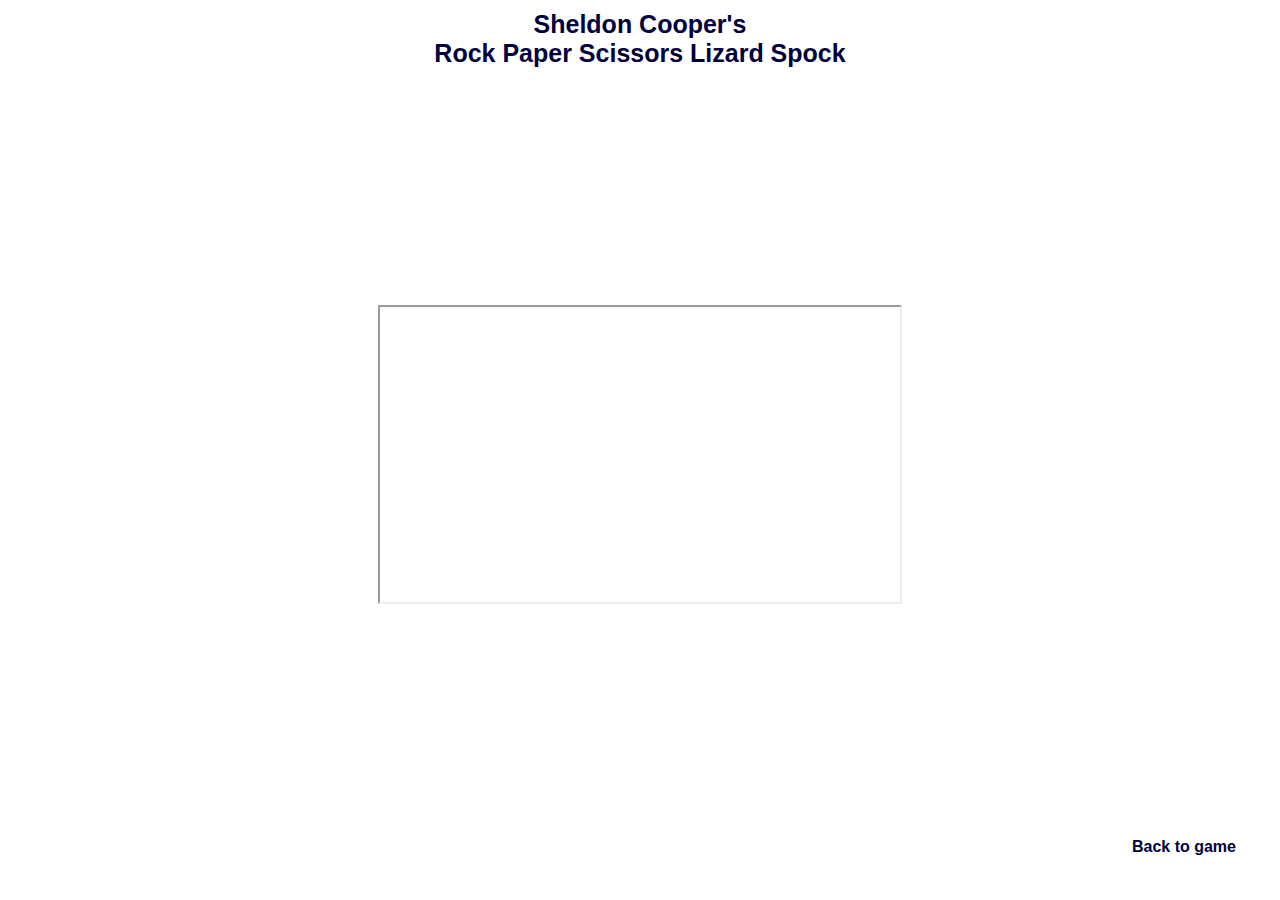
==== rules.html @ b2cb129a "added rules page" ====
<!DOCTYPE html>
<html>

<head>
    <title>
        Rules
    </title>

    <link rel="stylesheet" href="style.css">
</head>

<body>
    <header>
        <h1>Sheldon Cooper's <br>
            Rock Paper Scissors Lizard Spock
        </h1>
    </header>
    <main>
        <a href="index.html">
            <div id="rules">Back to game</div>
        </a>
            <table>
                <tr>
                    <td>Scissors cuts Paper</td>
                    <td>Rock crushes Lizard</td>
                    <td>Scissors decapitates Lizard</td>
                    <td>Spock vaporizes Rock</td>
                </tr>
                <tr>
                    <td>Paper covers Rock</td>
                    <td>Lizard poisons Spock</td>
                    <td>Lizard eats Paper</td>
                    <td>(and as it always has) Rock crushes Scissors</td>
                </tr>
                <tr>
                    <td></td>
                    <td>Spock smashes Scissors</td>
                    <td>Paper disproves Spock</td>
                    <td></td>
                </tr>
            </table>
            
        <div>
                <iframe width="520" height="295" src="https://www.youtube.com/embed/x5Q6-wMx-K8" frameborder="1" border-radius: 20px
                allow="accelerometer; autoplay; encrypted-media; gyroscope; picture-in-picture" allowfullscreen></iframe>
        </div>
    </main>
</body>

</html>
---- style.css ----
* { font-family: Verdana, Geneva, Tahoma, sans-serif;
    margin: 0;
    padding: 0;
}

header {
    text-align: center;
    padding: 10px 0;
    background: url("img/header-background.png");
}

header h1 {
    font-size: 25px;
    color: #00003E;
}

body {
    color: white;
    background: url("img/main-background.jpg");
    background-size: cover;
}

#rules {
    
    min-width: 75px;
    text-align: center;
    font-weight: bold;
    border: 2px solid white;
    border-radius: 5px;
    padding: 2px;
    position: absolute;
    right: 40px;
    bottom: 40px;
    background-color: white;
    color: #00003E;
}

#rules:hover {
    cursor: pointer;
    color:white;
    background-image: linear-gradient(to top, #0c3483 0%, #a2b6df 100%, #6b8cce 100%, #a2b6df 100%);
    transition-duration: .2s;
}

main table {
    width: 100%;
    text-align: center;
    font-size: 20px;
    margin: 75px auto;
}


main {
   text-align: center; 
}

#game-div {
    padding: 50px 100px 0 100px;
    display: flex;
    align-items: center;
    justify-content: center;
}


.players {
    width: 150px;
    border-radius: 10px;
}

#sheldon {
    text-align: center;
    font-size: 20px;
}

.player-name {
    background-image: linear-gradient(to top, #0c3483 0%, #a2b6df 100%, #6b8cce 100%, #a2b6df 100%);
    padding: 2px 4px;
    border-radius: 10px;
    cursor: default;
}

#user-name:hover {
    cursor: pointer;
}

#user {
    text-align: center;
    font-size: 20px;
}

#score {
    min-width: 500px;
}

#scoreboard {
    
    width: 175px;
    text-align: center;
    font-size: 35px;
    padding: 10px;
     border: 5px solid white;
     border-radius: 50px;
     cursor: default;
     margin: 10px auto;
 }

 #result {
     text-align: center;
     font-size: 30px;
     cursor: default;
     margin-top: 45px;

 }

 #choices {
     padding-top: 60px;
     text-align: center;
     
 }

 .choice {
     border: 3px solid white;
     border-radius: 50%;
     width: 80px;
 }

 .choice:hover {
     cursor: pointer;
     transform: scale(1.05);
     transition-duration: .2s;
 }

 .choice:active {
     transform: scale(1);
 }

 #p, #s {
     margin: 10px 70px ;
     
 }

 #l, #q {
     margin: 20px 20px 10px 30px;
 }

 .greenGlow {
    border: 5px solid rgb(60,179,113) !important;
    box-shadow: 0 0 10px 5px  rgb(60,179,113);
    transition: all .2s;

}

.yellowGlow {
    border: 5px solid #FFDC00 !important;
    box-shadow: 0 0 10px 5px #FFDC00;
    transition: all .2s;
}

.redGlow {
    border: 5px solid rgb(220,20,60) !important;
    box-shadow: 0 0 10px 5px rgb(220,20,60);
    transition: all .2s;
}
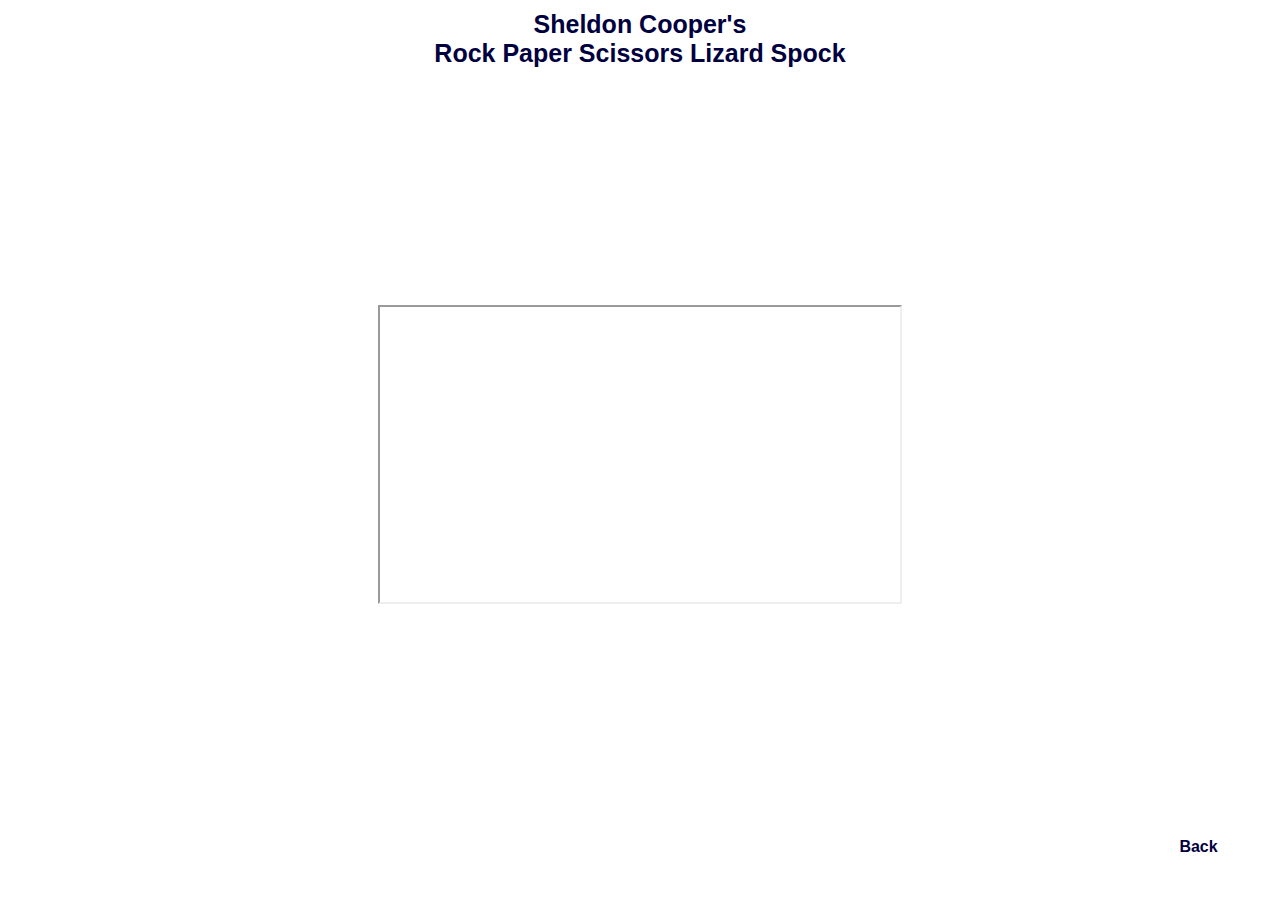
==== commit 241abb3c: "modofied back button to just say "back"" ====
--- a/rules.html
+++ b/rules.html
@@ -17,7 +17,7 @@
     </header>
     <main>
         <a href="index.html">
-            <div id="rules">Back to game</div>
+            <div id="rules">Back</div>
         </a>
             <table>
                 <tr>
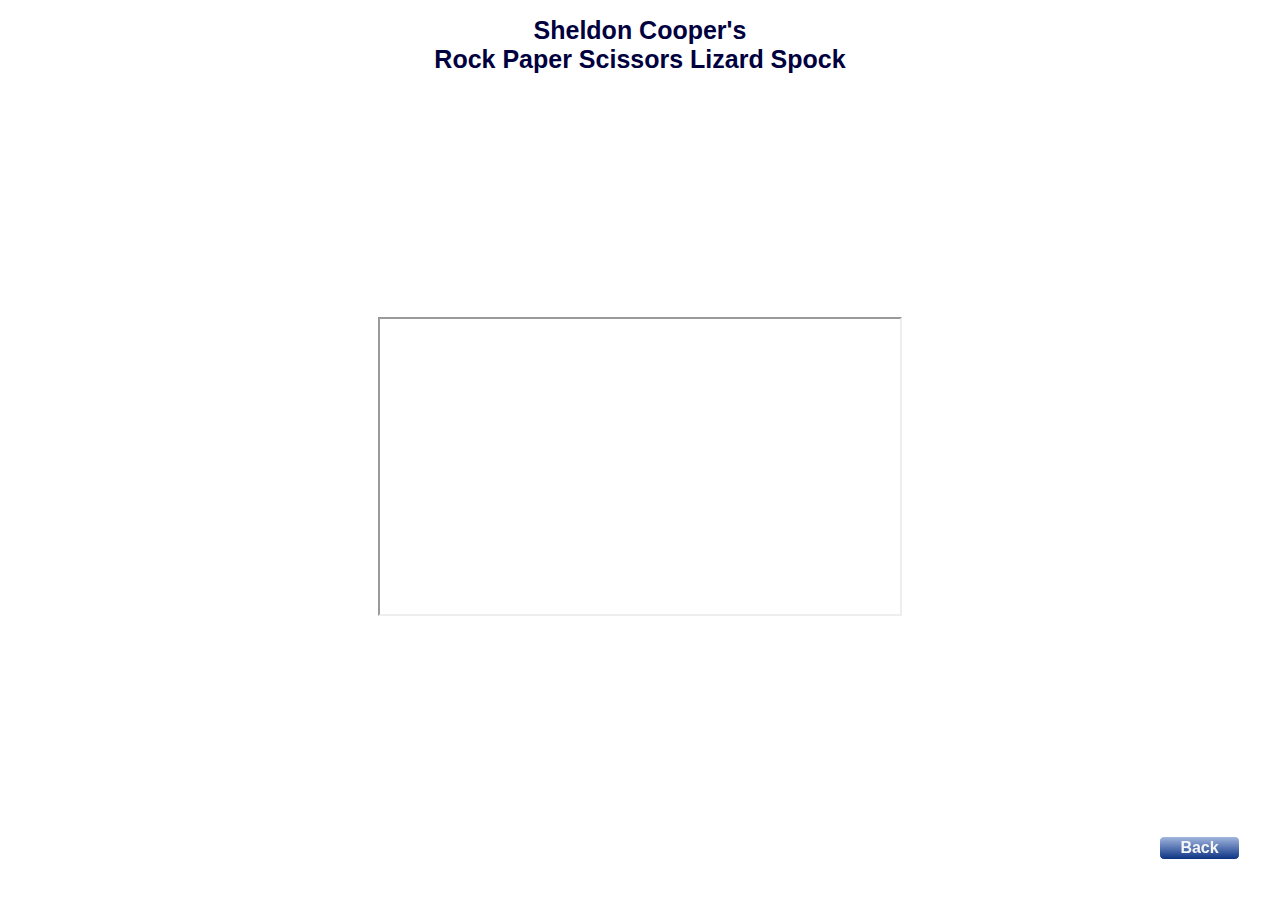
==== commit 6857c35f: "styled rules button" ====
--- a/rules.html
+++ b/rules.html
@@ -19,30 +19,31 @@
         <a href="index.html">
             <div id="rules">Back</div>
         </a>
-            <table>
-                <tr>
-                    <td>Scissors cuts Paper</td>
-                    <td>Rock crushes Lizard</td>
-                    <td>Scissors decapitates Lizard</td>
-                    <td>Spock vaporizes Rock</td>
-                </tr>
-                <tr>
-                    <td>Paper covers Rock</td>
-                    <td>Lizard poisons Spock</td>
-                    <td>Lizard eats Paper</td>
-                    <td>(and as it always has) Rock crushes Scissors</td>
-                </tr>
-                <tr>
-                    <td></td>
-                    <td>Spock smashes Scissors</td>
-                    <td>Paper disproves Spock</td>
-                    <td></td>
-                </tr>
-            </table>
-            
+        <table>
+            <tr>
+                <td>Scissors cuts Paper</td>
+                <td>Rock crushes Lizard</td>
+                <td>Scissors decapitates Lizard</td>
+                <td>Spock vaporizes Rock</td>
+            </tr>
+            <tr>
+                <td>Paper covers Rock</td>
+                <td>Lizard poisons Spock</td>
+                <td>Lizard eats Paper</td>
+                <td>(and as it always has) Rock crushes Scissors</td>
+            </tr>
+            <tr>
+                <td></td>
+                <td>Spock smashes Scissors</td>
+                <td>Paper disproves Spock</td>
+                <td></td>
+            </tr>
+        </table>
+
         <div>
-                <iframe width="520" height="295" src="https://www.youtube.com/embed/x5Q6-wMx-K8" frameborder="1" border-radius: 20px
-                allow="accelerometer; autoplay; encrypted-media; gyroscope; picture-in-picture" allowfullscreen></iframe>
+            <iframe width="520" height="295" src="https://www.youtube.com/embed/x5Q6-wMx-K8" frameborder="1"
+                allow="accelerometer; autoplay; encrypted-media; gyroscope; picture-in-picture"
+                allowfullscreen></iframe>
         </div>
     </main>
 </body>
--- a/style.css
+++ b/style.css
@@ -1,17 +1,22 @@
-* { font-family: Verdana, Geneva, Tahoma, sans-serif;
+* {
+    font-family: Verdana, Geneva, Tahoma, sans-serif;
     margin: 0;
     padding: 0;
+    -webkit-tap-highlight-color: transparent;
 }
 
 header {
-    text-align: center;
-    padding: 10px 0;
+    height: 10vh;
+    display: flex;
+    justify-content: center;
+    align-items: center;
+    text-align: center;
     background: url("img/header-background.png");
 }
 
 header h1 {
     font-size: 25px;
-    color: #00003E;
+    color: #00003e;
 }
 
 body {
@@ -20,28 +25,6 @@
     background-size: cover;
 }
 
-#rules {
-    
-    min-width: 75px;
-    text-align: center;
-    font-weight: bold;
-    border: 2px solid white;
-    border-radius: 5px;
-    padding: 2px;
-    position: absolute;
-    right: 40px;
-    bottom: 40px;
-    background-color: white;
-    color: #00003E;
-}
-
-#rules:hover {
-    cursor: pointer;
-    color:white;
-    background-image: linear-gradient(to top, #0c3483 0%, #a2b6df 100%, #6b8cce 100%, #a2b6df 100%);
-    transition-duration: .2s;
-}
-
 main table {
     width: 100%;
     text-align: center;
@@ -49,19 +32,18 @@
     margin: 75px auto;
 }
 
-
 main {
-   text-align: center; 
+    text-align: center;
 }
 
 #game-div {
-    padding: 50px 100px 0 100px;
+    height: 30vh;
+    padding-top: 5vh;
     display: flex;
     align-items: center;
     justify-content: center;
 }
 
-
 .players {
     width: 150px;
     border-radius: 10px;
@@ -73,7 +55,13 @@
 }
 
 .player-name {
-    background-image: linear-gradient(to top, #0c3483 0%, #a2b6df 100%, #6b8cce 100%, #a2b6df 100%);
+    background-image: linear-gradient(
+        to top,
+        #0c3483 0%,
+        #a2b6df 100%,
+        #6b8cce 100%,
+        #a2b6df 100%
+    );
     padding: 2px 4px;
     border-radius: 10px;
     cursor: default;
@@ -88,76 +76,133 @@
     font-size: 20px;
 }
 
-#score {
-    min-width: 500px;
-}
-
 #scoreboard {
-    
     width: 175px;
     text-align: center;
     font-size: 35px;
     padding: 10px;
-     border: 5px solid white;
-     border-radius: 50px;
-     cursor: default;
-     margin: 10px auto;
- }
-
- #result {
-     text-align: center;
-     font-size: 30px;
-     cursor: default;
-     margin-top: 45px;
-
- }
-
- #choices {
-     padding-top: 60px;
-     text-align: center;
-     
- }
-
- .choice {
-     border: 3px solid white;
-     border-radius: 50%;
-     width: 80px;
- }
-
- .choice:hover {
-     cursor: pointer;
-     transform: scale(1.05);
-     transition-duration: .2s;
- }
-
- .choice:active {
-     transform: scale(1);
- }
-
- #p, #s {
-     margin: 10px 70px ;
-     
- }
-
- #l, #q {
-     margin: 20px 20px 10px 30px;
- }
-
- .greenGlow {
-    border: 5px solid rgb(60,179,113) !important;
-    box-shadow: 0 0 10px 5px  rgb(60,179,113);
-    transition: all .2s;
-
+    border: 5px solid white;
+    border-radius: 50px;
+    cursor: default;
+    margin: 10px auto;
+}
+
+#result {
+    min-width: 420px;
+    text-align: center;
+    font-size: 30px;
+    cursor: default;
+    margin: 45px 50px 0;
+}
+
+#choices {
+    height: 55vh;
+    display: flex;
+    flex-direction: column;
+    justify-content: center;
+    align-items: center;
+}
+
+.choice {
+    border: 3px solid white;
+    border-radius: 50%;
+    width: 80px;
+}
+
+.choice:hover {
+    cursor: pointer;
+    transform: scale(1.05);
+    transition-duration: 0.2s;
+}
+
+.choice:active {
+    transform: scale(1);
+}
+
+#p,
+#s {
+    margin: 10px 70px;
+}
+
+#l,
+#q {
+    margin: 20px 20px 10px 30px;
+}
+
+.greenGlow {
+    border: 5px solid rgb(60, 179, 113) !important;
+    box-shadow: 0 0 10px 5px rgb(60, 179, 113);
+    transition: all 0.2s;
 }
 
 .yellowGlow {
-    border: 5px solid #FFDC00 !important;
-    box-shadow: 0 0 10px 5px #FFDC00;
-    transition: all .2s;
+    border: 5px solid #ffdc00 !important;
+    box-shadow: 0 0 10px 5px #ffdc00;
+    transition: all 0.2s;
 }
 
 .redGlow {
-    border: 5px solid rgb(220,20,60) !important;
-    box-shadow: 0 0 10px 5px rgb(220,20,60);
-    transition: all .2s;
-}
+    border: 5px solid rgb(220, 20, 60) !important;
+    box-shadow: 0 0 10px 5px rgb(220, 20, 60);
+    transition: all 0.2s;
+}
+
+#rules {
+    min-width: 75px;
+    text-align: center;
+    font-weight: bold;
+    border: 1px solid white;
+    border-radius: 5px;
+    padding: 2px;
+    position: fixed;
+    right: 40px;
+    bottom: 40px;
+    background-image: linear-gradient(
+        to top,
+        #0c3483 0%,
+        #a2b6df 100%,
+        #6b8cce 100%,
+        #a2b6df 100%
+    );
+    color: whitesmoke;
+}
+
+#rules:hover {
+    cursor: pointer;
+    color: #00003e;
+    background-image: linear-gradient(
+        to top,
+        #0c3483 0%,
+        #a2b6df 100%,
+        #6b8cce 100%,
+        #a2b6df 100%
+    );
+    transition-duration: 0.2s;
+}
+
+@media screen and (max-width: 1024px) {
+    header h1 {
+        font-size: 40px;
+    }
+    #game-div {
+        padding: 100px 20px;
+    }
+    #user {
+        width: 30%;
+    }
+    #sheldon {
+        width: 30%;
+    }
+    .players {
+        width: 100%;
+    }
+    .player-name {
+        font-size: 30px;
+    }
+    #result {
+        font-size: 35px;
+    }
+    .choice {
+        width: 150px;
+    }
+}
